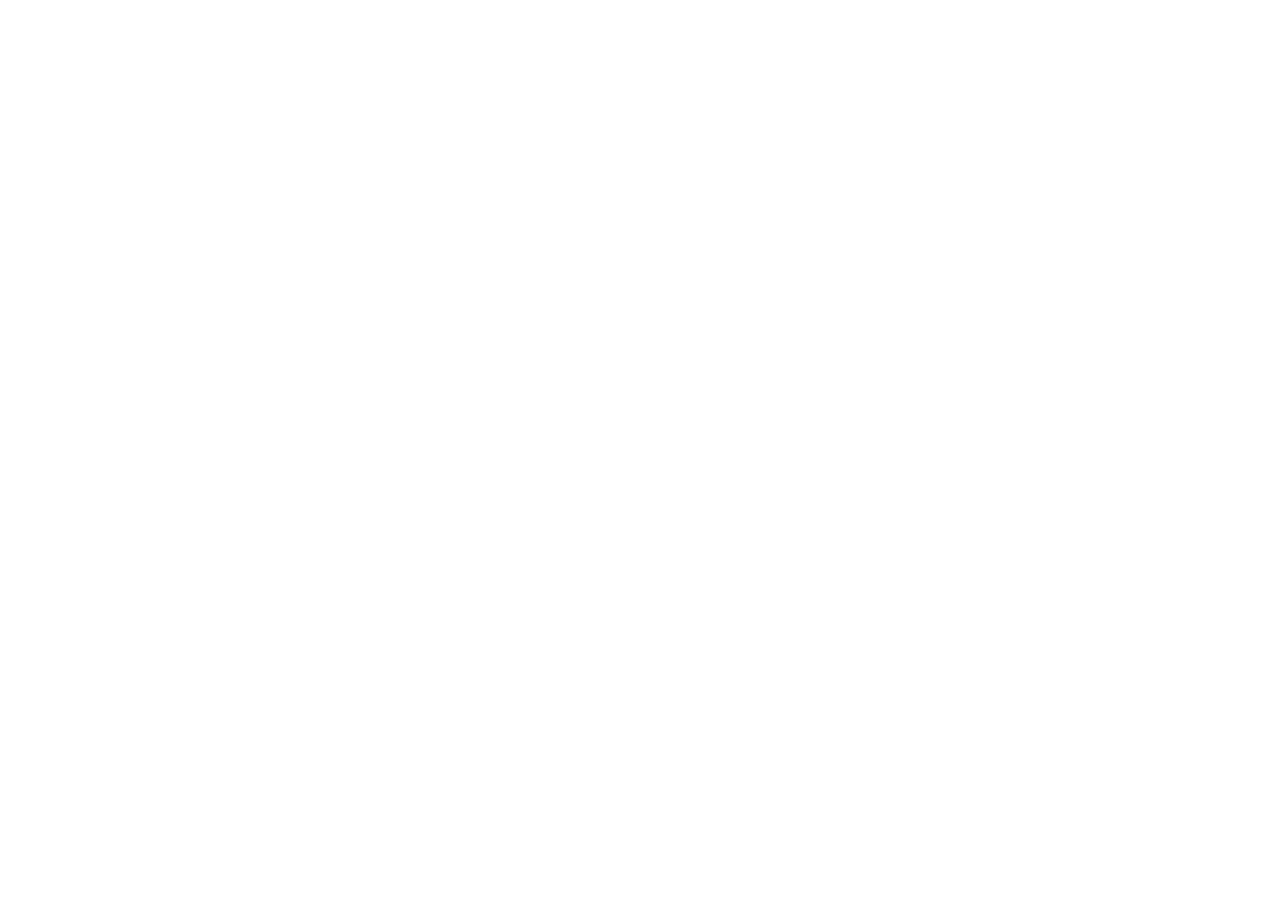
==== imagens.html @ 6d6ee147 "Add files via upload" ====
<!DOCTYPE html>
<html lang="pt-BR">
<head>
    <meta charset="UTF-8">
    <meta name="viewport" content="width=device-width, initial-scale=1.0">
    <title>Imagens</title>
    <style>
        
        p{
            position: absolute;
            display: none;
        }
        .circular{
            width: 512px;
            background-color: #444;
        }

        .texto{
            width: 400px;
        }

        .texto img{
            margin-right: 10px;
        }

        .cidade{
            width: 513px;
            height: 342px;
            background-image: url("http://files.cod3r.com.br/curso-web/imagem1.jpg"); /*cod3r é um banco de imagens*/
            background-position: center;
            background-repeat: no-repeat;
            background-size: 200%;
        }

    </style>
</head>
<body>
   
    <div wm-slider>

        <p>
            <img src="http://files.cod3r.com.br/curso-web/imagem1.jpg" width="513" height="342" alt="Muro da cidade">
        </p>

        <p>
            <img src="http://files.cod3r.com.br/curso-web/imagem2.png" alt="Intro do Cod3r" height="342">
        </p>

        <p class="circular">
            <img src="http://files.cod3r.com.br/curso-web/imagem3.gif" alt="Rio de Janeiro" height="342">
        </p>

        <p class="texto">
            <img src="http://files.cod3r.com.br/curso-web/avatar.jpg" alt="Avatar" height="50" align="left">
            Lorem ipsum, dolor sit amet consectetur adipisicing elit. 
            Nisi consectetur cum reprehenderit distinctio provident ullam quos reiciendis. 
            Officia, quidem dolores. Doloremque accusamus sequi repellat vero. Tempore, esse? Quibusdam, delectus esse!
        </p>

        <p class="cidade"></p>

    </div>
 
    <script>
        function mover(elem, inicio, fim, passo, callback){
            const novoInicio = inicio - passo;
            if(novoInicio >= fim){
                elem.style.left = novoInicio + 'px';
                setTimeout(() => mover(elem, novoInicio, fim, passo, callback), 7);
            }else{
                callback();
            }
        }

        function slider(){
            const elementos = document.querySelectorAll('[wm-slider] > p');
            const slides = Array.from(elementos);
            exibirSlide(slides, slides[0]);
        }

        function exibirSlide(slides, slide){
            slide.style.display = 'block';

            const inicio = innerWidth;
            const fim = -slide.clientWidth;

            slide.style.left = '${inicio}px';

            mover(slide, inicio, fim, 5, () => {
                slide.style.display = 'none';
                exibirSlide(slide, getProximo(slides, slide));
            })
        }

        function getProximo(lista, atual){
            const i = lista.indexOf(atual)+1;
            return i < lista.lenght ? lista[i] : lista[0];

        }
    </script>
</body>
</html>
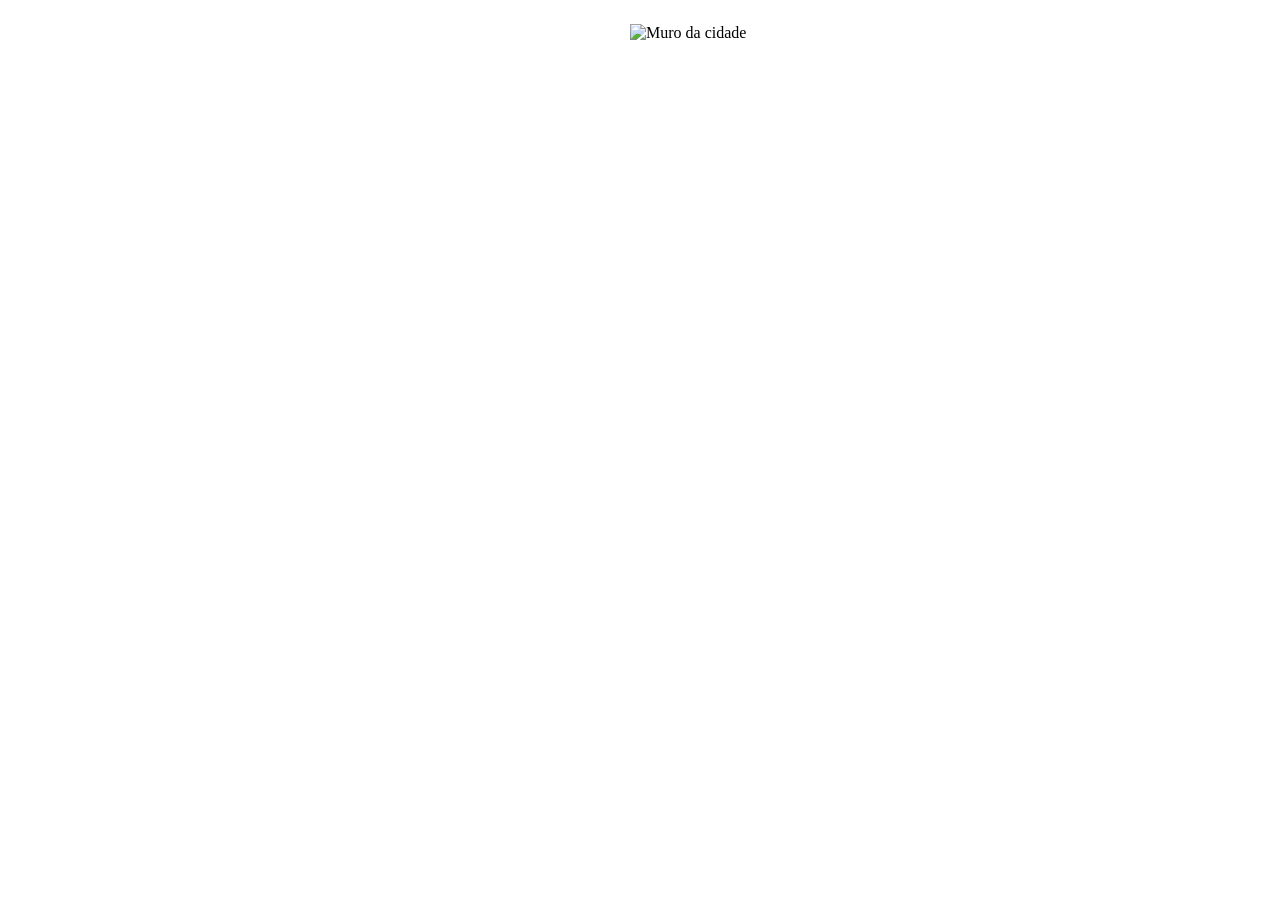
==== commit 67914f50: "Add files via upload" ====
--- a/imagens.html
+++ b/imagens.html
@@ -5,13 +5,13 @@
     <meta name="viewport" content="width=device-width, initial-scale=1.0">
     <title>Imagens</title>
     <style>
-        
         p{
             position: absolute;
             display: none;
         }
+
         .circular{
-            width: 512px;
+            width: 513px;
             background-color: #444;
         }
 
@@ -26,77 +26,83 @@
         .cidade{
             width: 513px;
             height: 342px;
-            background-image: url("http://files.cod3r.com.br/curso-web/imagem1.jpg"); /*cod3r é um banco de imagens*/
+            background-image: url('http://files.cod3r.com.br/curso-web/imagem4.jpg');
             background-position: center;
             background-repeat: no-repeat;
             background-size: 200%;
         }
-
     </style>
 </head>
 <body>
-   
     <div wm-slider>
-
         <p>
-            <img src="http://files.cod3r.com.br/curso-web/imagem1.jpg" width="513" height="342" alt="Muro da cidade">
+            <img src="http://files.cod3r.com.br/curso-web/imagem1.jpg" 
+            alt="Muro da cidade"
+            width="513" height="342"
+            title="Muro da Cidade por Tarso Bessa">
         </p>
 
         <p>
-            <img src="http://files.cod3r.com.br/curso-web/imagem2.png" alt="Intro do Cod3r" height="342">
+            <img src="http://files.cod3r.com.br/curso-web/imagem2.gif" 
+            alt="intro do Cod3r"
+            height="342">
         </p>
 
         <p class="circular">
-            <img src="http://files.cod3r.com.br/curso-web/imagem3.gif" alt="Rio de Janeiro" height="342">
+            <img src="http://files.cod3r.com.br/curso-web/imagem3.png"  
+            alt="Rio de Janeiro" height="342">
         </p>
 
         <p class="texto">
-            <img src="http://files.cod3r.com.br/curso-web/avatar.jpg" alt="Avatar" height="50" align="left">
-            Lorem ipsum, dolor sit amet consectetur adipisicing elit. 
-            Nisi consectetur cum reprehenderit distinctio provident ullam quos reiciendis. 
-            Officia, quidem dolores. Doloremque accusamus sequi repellat vero. Tempore, esse? Quibusdam, delectus esse!
+            <img src="http://files.cod3r.com.br/curso-web/avatar.jpg" 
+            alt="avatar" height="50" align="left">
+            Lorem ipsum dolor sit amet consectetur adipisicing elit. 
+            Fugit ratione quis praesentium quam! Quibusdam dolores veritatis libero 
+            ducimus, dignissimos recusandae corrupti temporibus nostrum totam 
+            repellendus sit hic possimus, fugiat doloremque!
         </p>
 
         <p class="cidade"></p>
+    </div>
+    <script>
+    function mover(elem, inicio, fim, passo, callback) {
+        const novoInicio = inicio - passo;
 
-    </div>
- 
-    <script>
-        function mover(elem, inicio, fim, passo, callback){
-            const novoInicio = inicio - passo;
-            if(novoInicio >= fim){
-                elem.style.left = novoInicio + 'px';
-                setTimeout(() => mover(elem, novoInicio, fim, passo, callback), 7);
-            }else{
-                callback();
-            }
+        if (novoInicio >= fim) {
+            elem.style.left = novoInicio + 'px'; 
+            setTimeout(() => mover(elem, novoInicio, fim, passo, callback), 7);
+        } else {
+            callback();
         }
+    }
 
-        function slider(){
-            const elementos = document.querySelectorAll('[wm-slider] > p');
-            const slides = Array.from(elementos);
-            exibirSlide(slides, slides[0]);
-        }
+    function slider() {
+        const elementos = document.querySelectorAll('[wm-slider] > p');
+        const slides = Array.from(elementos);
+        exibirSlide(slides, slides[0]);
+    }
 
-        function exibirSlide(slides, slide){
-            slide.style.display = 'block';
+    function exibirSlide(slides, slide) {
+        slide.style.display = 'block';
 
-            const inicio = innerWidth;
-            const fim = -slide.clientWidth;
+        const inicio = window.innerWidth;
+        const fim = -slide.clientWidth; 
 
-            slide.style.left = '${inicio}px';
+        slide.style.left = `${inicio}px`;
 
-            mover(slide, inicio, fim, 5, () => {
-                slide.style.display = 'none';
-                exibirSlide(slide, getProximo(slides, slide));
-            })
-        }
+        mover(slide, inicio, fim, 5, () => {
+            slide.style.display = 'none';
+            exibirSlide(slides, getProximo(slides, slide)); 
+        });
+    }
 
-        function getProximo(lista, atual){
-            const i = lista.indexOf(atual)+1;
-            return i < lista.lenght ? lista[i] : lista[0];
+    function getProximo(lista, atual) {
+        const i = lista.indexOf(atual) + 1;
+        return i < lista.length ? lista[i] : lista[0];
+    }
 
-        }
-    </script>
+    // inicialização
+    slider();
+</script>
 </body>
 </html>
